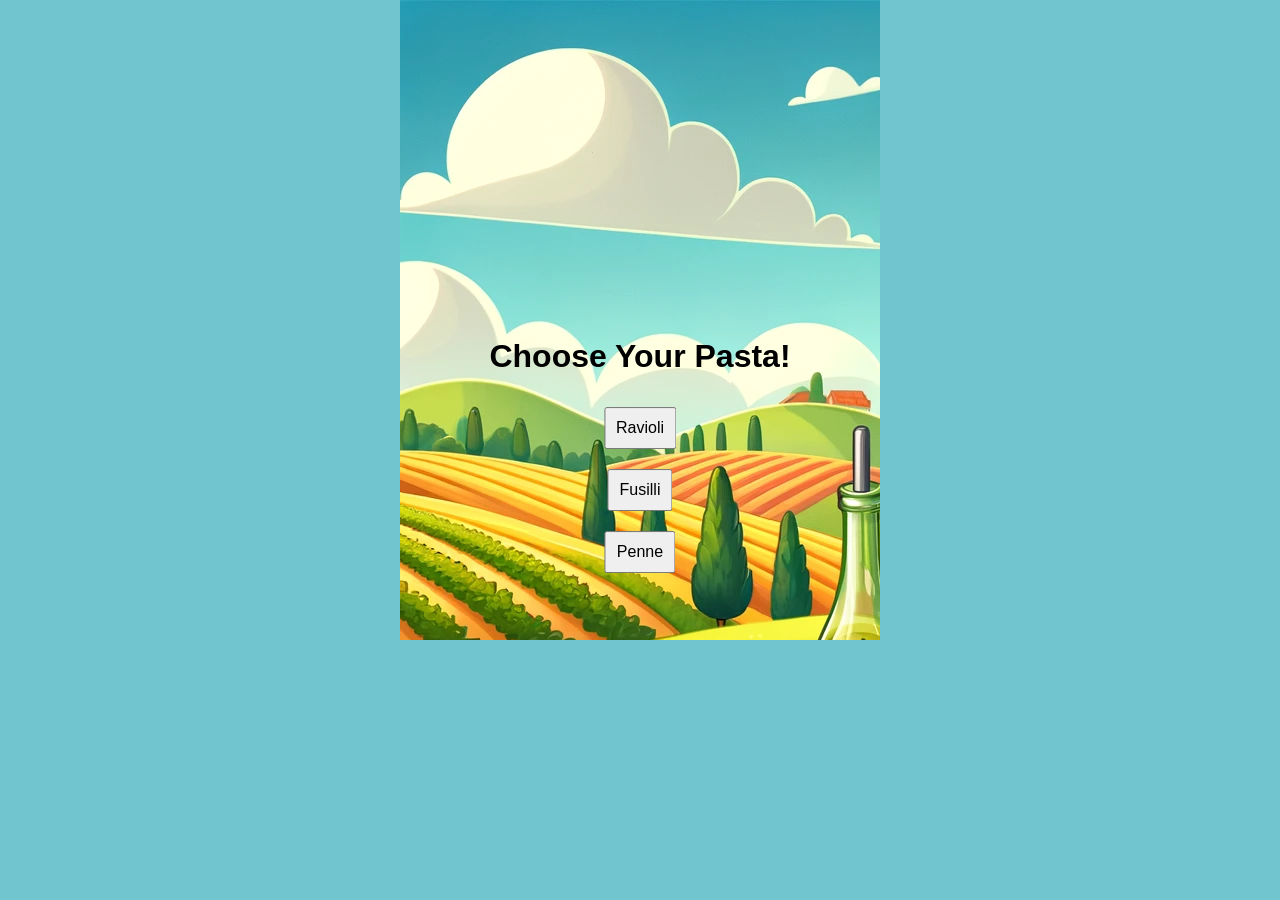
==== index.html @ 6895ef00 "index.html" ====
<!DOCTYPE html>
<html lang="en">
<head>
    <meta charset="UTF-8">
    <meta name="viewport" content="width=device-width, initial-scale=1.0">
    <title>Flappy Pasta Game</title>
    <style>
        body {
            margin: 0;
            overflow: hidden;
            display: flex;
            justify-content: center;
            align-items: center;
            background-color: #70c5ce;
        }
        #gameCanvas {
            background: url('background.png') repeat-x;
        }
        #startMenu, #gameOverMenu {
            display: flex;
            flex-direction: column;
            align-items: center;
            position: absolute;
            top: 50%;
            left: 50%;
            transform: translate(-50%, -50%);
            font-family: Arial, sans-serif;
        }
        #startMenu button, #gameOverMenu button {
            margin: 10px;
            padding: 10px;
            font-size: 16px;
        }
        #gameOverMenu {
            display: none;
        }
    </style>
</head>
<body>
    <div id="startMenu">
        <h1>Choose Your Pasta!</h1>
        <button onclick="startGame('pasta1.png')">Ravioli</button>
        <button onclick="startGame('pasta2.png')">Fusilli</button>
        <button onclick="startGame('pasta3.png')">Penne</button>
    </div>
    <div id="gameOverMenu">
        <h1>Game Over!</h1>
        <p id="scoreDisplay"></p>
        <button onclick="goToMainMenu()">Return to Main Menu</button>
    </div>
    <canvas id="gameCanvas" width="480" height="640"></canvas>

    <script>
        const canvas = document.getElementById("gameCanvas");
        const ctx = canvas.getContext("2d");
        let pastaImage;
        let pasta = { x: 50, y: 150, gravity: 0.25, lift: -8, velocity: 0 };
        let pipes = [];
        let gameStarted = false;
        let score = 0;
        let pipeInterval;

        function startGame(pastaSrc) {
            document.getElementById("startMenu").style.display = "none";
            document.getElementById("gameOverMenu").style.display = "none";
            pastaImage = new Image();
            pastaImage.src = pastaSrc;
            pastaImage.onload = () => {
                gameStarted = true;
                score = 0;
                pipes = [];
                pasta = { x: 50, y: 150, gravity: 0.2, lift: -5, velocity: 0 };
                lastTime = performance.now();
                requestAnimationFrame(updateGame);
                document.addEventListener("mousedown", handleMouseClick);
                window.addEventListener("keydown", handleKeyDown);
                pipeInterval = setInterval(() => {
                    if (pipes.length === 0 || pipes[pipes.length - 1].x < canvas.width - 200) {
                        pipes.push({ x: canvas.width, y: Math.floor(Math.random() * (canvas.height / 2)) + 50, passed: false });
                    }
                }, 1500);
            };
                gameStarted = true;
                score = 0;
                pipes = [];
                pasta = { x: 50, y: 150, gravity: 0.2, lift: -5, velocity: 0 };
                lastTime = performance.now();
                requestAnimationFrame(updateGame);
                document.addEventListener("mousedown", handleMouseClick);
                window.addEventListener("keydown", handleKeyDown);
                pipeInterval = setInterval(() => {
                    if (pipes.length === 0 || pipes[pipes.length - 1].x < canvas.width - 200) {
                        pipes.push({ x: canvas.width, y: Math.floor(Math.random() * (canvas.height / 2)) + 50, passed: false });
                    }
                }, 1500);
            };
                document.getElementById("startMenu").style.display = "none";
                document.getElementById("gameOverMenu").style.display = "none";
                gameStarted = true;
                score = 0;
                pipes = [];
                pasta = { x: 50, y: 150, gravity: 0.2, lift: -5, velocity: 0 };
                if (gameStarted) {
                requestAnimationFrame(updateGame);
            }
                window.addEventListener("keydown", handleKeyDown, false);
                pipeInterval = setInterval(() => {
                    if (pipes.length === 0 || pipes[pipes.length - 1].x < canvas.width - 200) {
                        pipes.push({ x: canvas.width, y: Math.floor(Math.random() * (canvas.height / 2)) + 50, passed: false });
                        
                    }
                }, 1500);
            };
        }

        function handleKeyDown(event) {
            if (event.code === "Space") {
                pasta.velocity = pasta.lift;
            }
        }
        
        function handleMouseClick() {
            pasta.velocity = pasta.lift;
        }

        let lastTime = performance.now();
        function updateGame() {
            const currentTime = performance.now();
            const deltaTime = (currentTime - lastTime) / 1000;
            lastTime = currentTime;
            
            if (!gameStarted) return;

            ctx.clearRect(0, 0, canvas.width, canvas.height);
            ctx.drawImage(pastaImage, pasta.x, pasta.y, 120, 120);

            pasta.velocity += pasta.gravity * deltaTime * 60;
            pasta.y += pasta.velocity * deltaTime * 60;

            // Draw pipes
            pipes.forEach(pipe => {
                if (pipe.x + 40 < pasta.x && !pipe.passed) {
                    score++;
                    pipe.passed = true;
                }
                pipe.x -= 2 * deltaTime * 60;
                ctx.fillStyle = "#5b8c3a";
                ctx.fillRect(pipe.x, 0, 40, pipe.y);
                ctx.fillRect(pipe.x, pipe.y + 150, 40, canvas.height - pipe.y - 150);

                // Check for collisions
                if (pasta.x < pipe.x + 40 && pasta.x + 30 > pipe.x && (pasta.y < pipe.y || pasta.y + 45 > pipe.y + 150)) {
                    endGame();
                }
                if (pasta.y + 45 >= canvas.height) {
                    endGame();
                }
            });

            requestAnimationFrame(updateGame);
        }

        function endGame() {
            clearInterval(pipeInterval);
            document.removeEventListener("mousedown", handleMouseClick);
            window.removeEventListener("keydown", handleKeyDown);
            gameStarted = false;
            pasta.velocity = 0;
            document.getElementById("scoreDisplay").innerText = `Score: ${score}`;
            document.getElementById("gameOverMenu").style.display = "flex";
        } function goToMainMenu() {
            document.getElementById("gameOverMenu").style.display = "none";
            document.getElementById("startMenu").style.display = "flex";
        }
    </script>
</body>
</html>
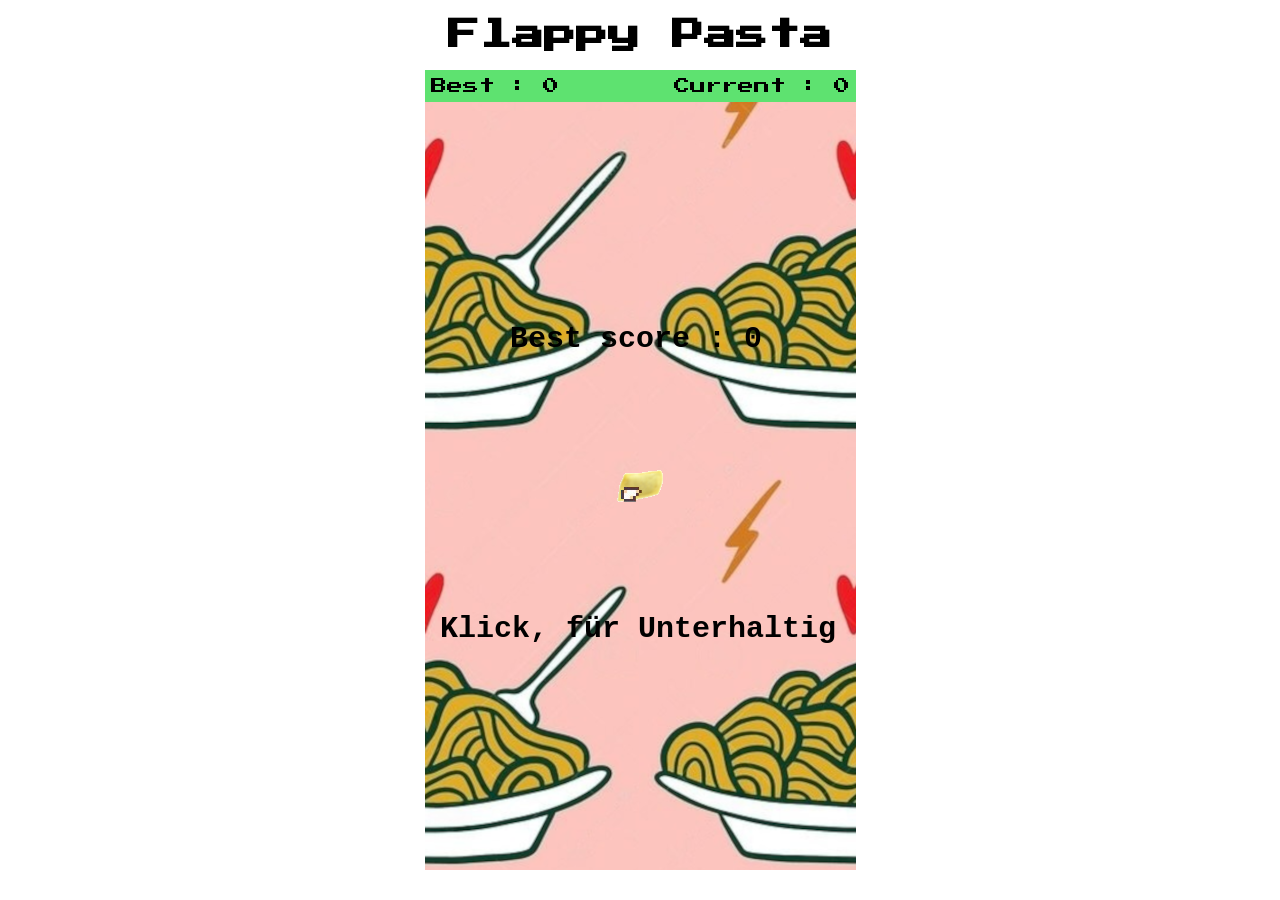
==== commit d4e66a2a: "Add files via upload" ====
--- a/index.html
+++ b/index.html
@@ -1,177 +1,21 @@
 <!DOCTYPE html>
-<html lang="en">
+<html lang="de">
 <head>
-    <meta charset="UTF-8">
-    <meta name="viewport" content="width=device-width, initial-scale=1.0">
-    <title>Flappy Pasta Game</title>
-    <style>
-        body {
-            margin: 0;
-            overflow: hidden;
-            display: flex;
-            justify-content: center;
-            align-items: center;
-            background-color: #70c5ce;
-        }
-        #gameCanvas {
-            background: url('background.png') repeat-x;
-        }
-        #startMenu, #gameOverMenu {
-            display: flex;
-            flex-direction: column;
-            align-items: center;
-            position: absolute;
-            top: 50%;
-            left: 50%;
-            transform: translate(-50%, -50%);
-            font-family: Arial, sans-serif;
-        }
-        #startMenu button, #gameOverMenu button {
-            margin: 10px;
-            padding: 10px;
-            font-size: 16px;
-        }
-        #gameOverMenu {
-            display: none;
-        }
-    </style>
+  <meta charset="UTF-8">
+  <title>Flappy Pasta</title>
+  <link rel="stylesheet" href="styles.css">
 </head>
 <body>
-    <div id="startMenu">
-        <h1>Choose Your Pasta!</h1>
-        <button onclick="startGame('pasta1.png')">Ravioli</button>
-        <button onclick="startGame('pasta2.png')">Fusilli</button>
-        <button onclick="startGame('pasta3.png')">Penne</button>
+  <header>
+    <h1>Flappy Pasta</h1>
+    <div class="score-container">
+      <div id="bestScore"></div>
+      <div id="currentScore"></div>
     </div>
-    <div id="gameOverMenu">
-        <h1>Game Over!</h1>
-        <p id="scoreDisplay"></p>
-        <button onclick="goToMainMenu()">Return to Main Menu</button>
-    </div>
-    <canvas id="gameCanvas" width="480" height="640"></canvas>
+  </header>
 
-    <script>
-        const canvas = document.getElementById("gameCanvas");
-        const ctx = canvas.getContext("2d");
-        let pastaImage;
-        let pasta = { x: 50, y: 150, gravity: 0.25, lift: -8, velocity: 0 };
-        let pipes = [];
-        let gameStarted = false;
-        let score = 0;
-        let pipeInterval;
+  <canvas id="canvas" width="431" height="768"></canvas>
 
-        function startGame(pastaSrc) {
-            document.getElementById("startMenu").style.display = "none";
-            document.getElementById("gameOverMenu").style.display = "none";
-            pastaImage = new Image();
-            pastaImage.src = pastaSrc;
-            pastaImage.onload = () => {
-                gameStarted = true;
-                score = 0;
-                pipes = [];
-                pasta = { x: 50, y: 150, gravity: 0.2, lift: -5, velocity: 0 };
-                lastTime = performance.now();
-                requestAnimationFrame(updateGame);
-                document.addEventListener("mousedown", handleMouseClick);
-                window.addEventListener("keydown", handleKeyDown);
-                pipeInterval = setInterval(() => {
-                    if (pipes.length === 0 || pipes[pipes.length - 1].x < canvas.width - 200) {
-                        pipes.push({ x: canvas.width, y: Math.floor(Math.random() * (canvas.height / 2)) + 50, passed: false });
-                    }
-                }, 1500);
-            };
-                gameStarted = true;
-                score = 0;
-                pipes = [];
-                pasta = { x: 50, y: 150, gravity: 0.2, lift: -5, velocity: 0 };
-                lastTime = performance.now();
-                requestAnimationFrame(updateGame);
-                document.addEventListener("mousedown", handleMouseClick);
-                window.addEventListener("keydown", handleKeyDown);
-                pipeInterval = setInterval(() => {
-                    if (pipes.length === 0 || pipes[pipes.length - 1].x < canvas.width - 200) {
-                        pipes.push({ x: canvas.width, y: Math.floor(Math.random() * (canvas.height / 2)) + 50, passed: false });
-                    }
-                }, 1500);
-            };
-                document.getElementById("startMenu").style.display = "none";
-                document.getElementById("gameOverMenu").style.display = "none";
-                gameStarted = true;
-                score = 0;
-                pipes = [];
-                pasta = { x: 50, y: 150, gravity: 0.2, lift: -5, velocity: 0 };
-                if (gameStarted) {
-                requestAnimationFrame(updateGame);
-            }
-                window.addEventListener("keydown", handleKeyDown, false);
-                pipeInterval = setInterval(() => {
-                    if (pipes.length === 0 || pipes[pipes.length - 1].x < canvas.width - 200) {
-                        pipes.push({ x: canvas.width, y: Math.floor(Math.random() * (canvas.height / 2)) + 50, passed: false });
-                        
-                    }
-                }, 1500);
-            };
-        }
-
-        function handleKeyDown(event) {
-            if (event.code === "Space") {
-                pasta.velocity = pasta.lift;
-            }
-        }
-        
-        function handleMouseClick() {
-            pasta.velocity = pasta.lift;
-        }
-
-        let lastTime = performance.now();
-        function updateGame() {
-            const currentTime = performance.now();
-            const deltaTime = (currentTime - lastTime) / 1000;
-            lastTime = currentTime;
-            
-            if (!gameStarted) return;
-
-            ctx.clearRect(0, 0, canvas.width, canvas.height);
-            ctx.drawImage(pastaImage, pasta.x, pasta.y, 120, 120);
-
-            pasta.velocity += pasta.gravity * deltaTime * 60;
-            pasta.y += pasta.velocity * deltaTime * 60;
-
-            // Draw pipes
-            pipes.forEach(pipe => {
-                if (pipe.x + 40 < pasta.x && !pipe.passed) {
-                    score++;
-                    pipe.passed = true;
-                }
-                pipe.x -= 2 * deltaTime * 60;
-                ctx.fillStyle = "#5b8c3a";
-                ctx.fillRect(pipe.x, 0, 40, pipe.y);
-                ctx.fillRect(pipe.x, pipe.y + 150, 40, canvas.height - pipe.y - 150);
-
-                // Check for collisions
-                if (pasta.x < pipe.x + 40 && pasta.x + 30 > pipe.x && (pasta.y < pipe.y || pasta.y + 45 > pipe.y + 150)) {
-                    endGame();
-                }
-                if (pasta.y + 45 >= canvas.height) {
-                    endGame();
-                }
-            });
-
-            requestAnimationFrame(updateGame);
-        }
-
-        function endGame() {
-            clearInterval(pipeInterval);
-            document.removeEventListener("mousedown", handleMouseClick);
-            window.removeEventListener("keydown", handleKeyDown);
-            gameStarted = false;
-            pasta.velocity = 0;
-            document.getElementById("scoreDisplay").innerText = `Score: ${score}`;
-            document.getElementById("gameOverMenu").style.display = "flex";
-        } function goToMainMenu() {
-            document.getElementById("gameOverMenu").style.display = "none";
-            document.getElementById("startMenu").style.display = "flex";
-        }
-    </script>
+  <script src="script.js"></script>
 </body>
 </html>
--- a/styles.css
+++ b/styles.css
@@ -0,0 +1,26 @@
+@import url('https://fonts.googleapis.com/css2?family=Press+Start+2P&display=swap');
+
+body {
+  margin: 0;
+  text-align: center;
+  font-family: 'Press Start 2P', cursive;
+  user-select: none;
+}
+
+header {
+  margin: 0 auto;
+  width: 431px;
+}
+
+h1 {
+  background: url("https://i.ibb.co/Q9yv5Jk/flappy-bird-set.png") 0% 340px;
+  padding: 1.2rem 0;
+  margin: 0;
+}
+
+.score-container {
+  display: flex;
+  justify-content: space-between;
+  padding: 8px 6px;
+  background: #5EE270;
+}
